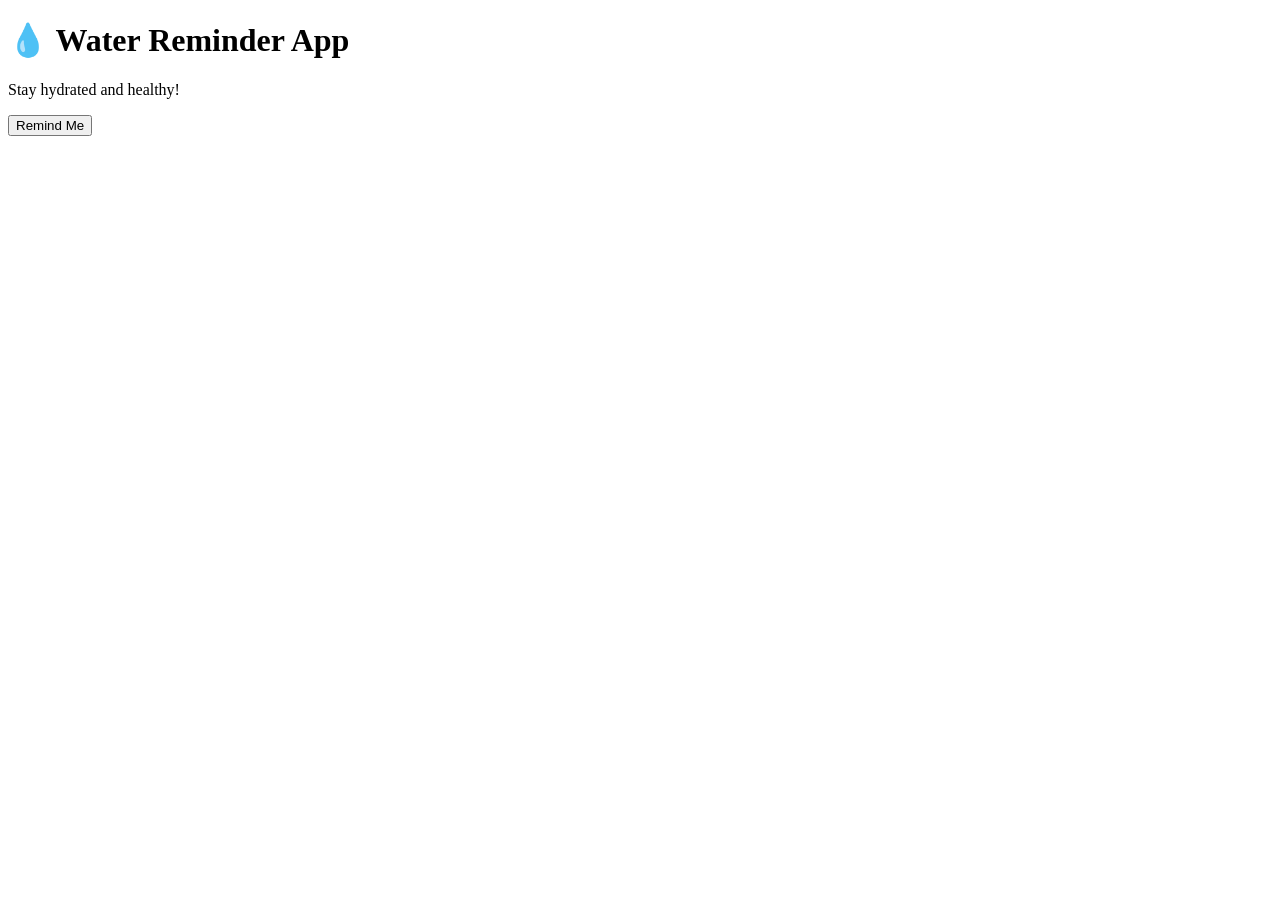
==== index.html @ 59411fa6 "Create index.html" ====
<!DOCTYPE html>
<html>
<head>
    <title>Water Reminder App</title>
    <link rel="stylesheet" href="style.css">
</head>
<body>

    <h1>💧 Water Reminder App</h1>
    <p>Stay hydrated and healthy!</p>

    <button onclick="alert('Drink Water 💧')">
        Remind Me
    </button>

    <script src="script.js"></script>

</body>
</html>
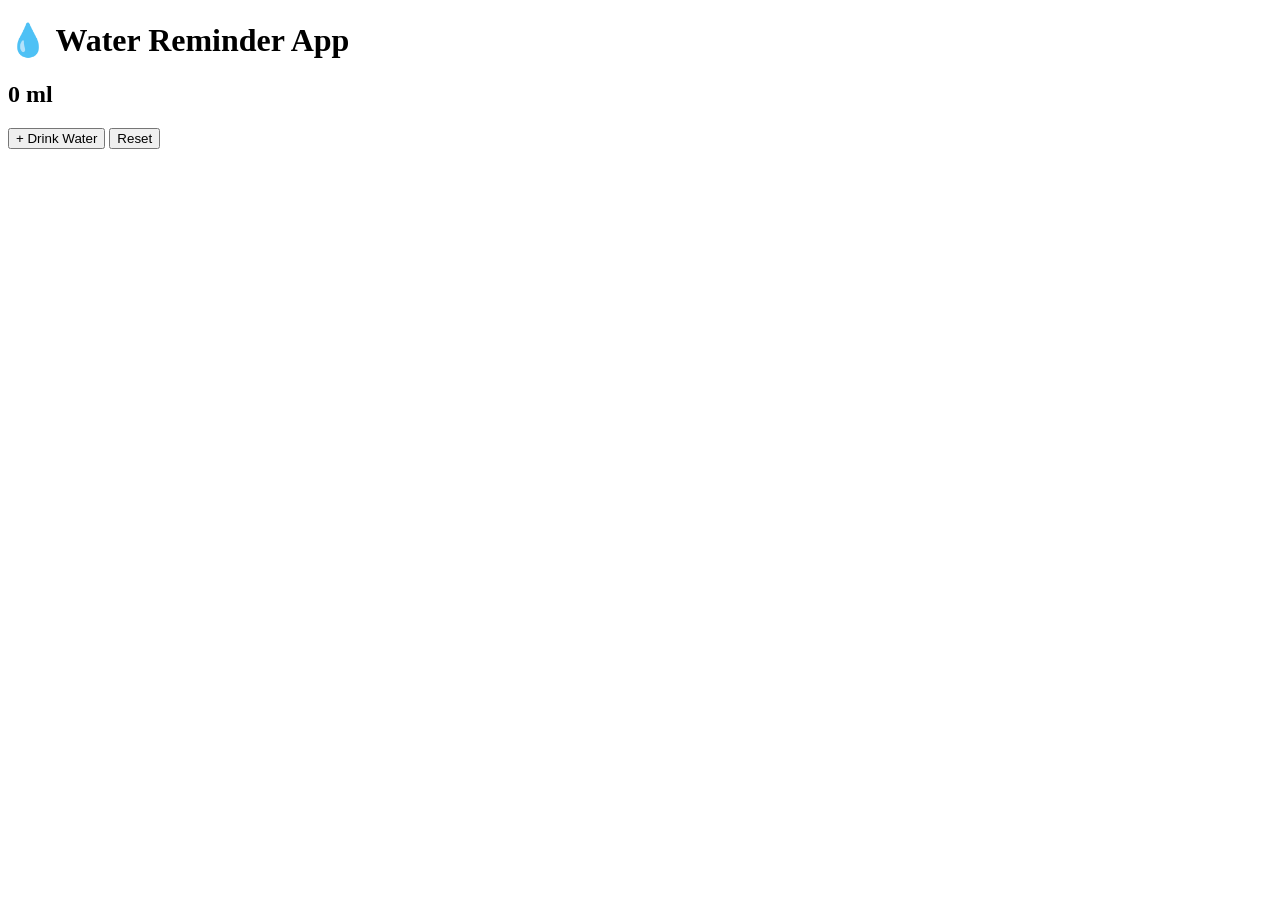
==== commit 2ebd8619: "Update index.html" ====
--- a/index.html
+++ b/index.html
@@ -7,13 +7,14 @@
 <body>
 
     <h1>💧 Water Reminder App</h1>
-    <p>Stay hydrated and healthy!</p>
 
-    <button onclick="alert('Drink Water 💧')">
-        Remind Me
-    </button>
+    <h2 id="count">0 ml</h2>
+
+    <button onclick="addWater()">+ Drink Water</button>
+    <button onclick="resetWater()">Reset</button>
+
+    <p id="msg"></p>
 
     <script src="script.js"></script>
-
 </body>
 </html>
